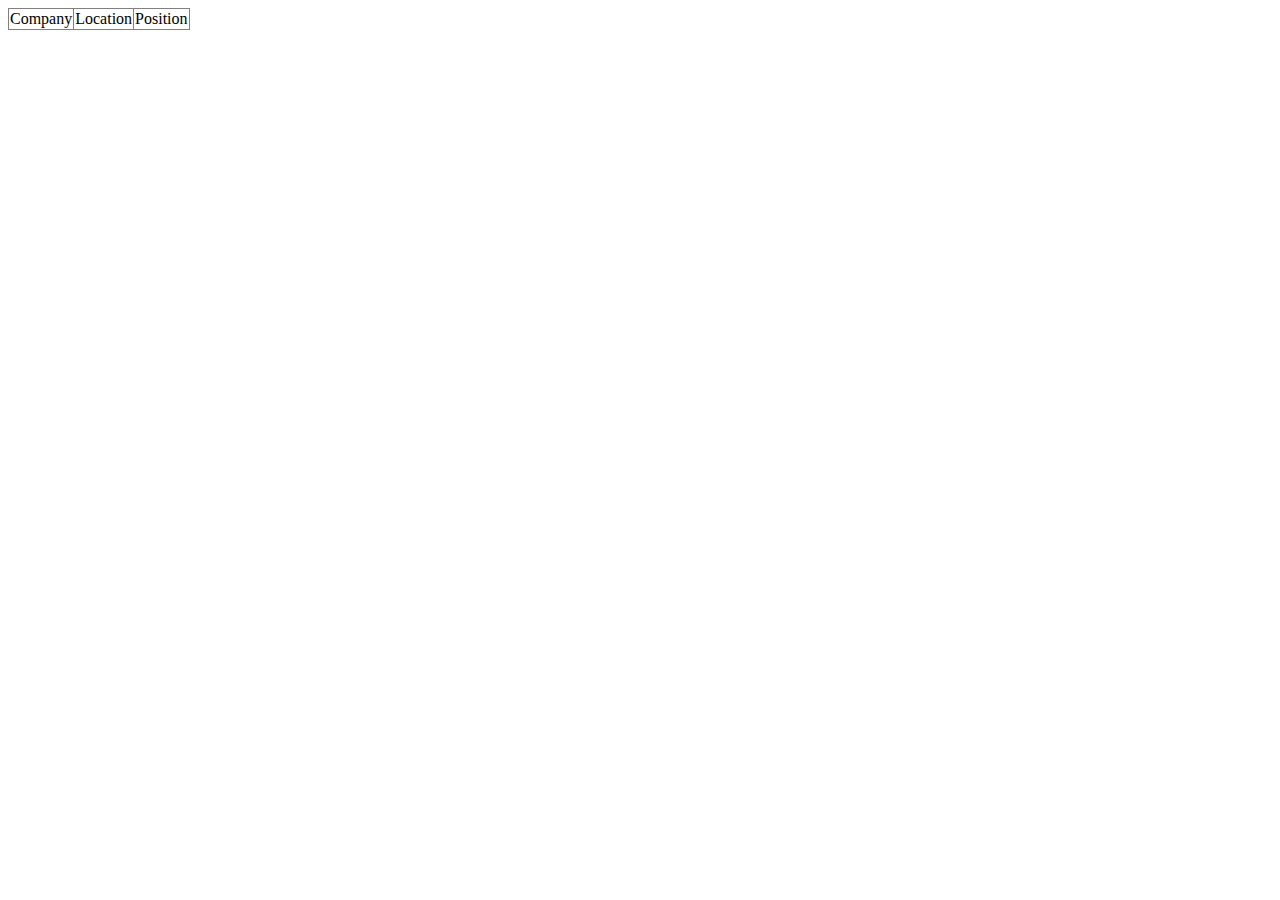
==== jobs/jobs.html @ fbfc33da "add empty table to jobs.html" ====
<!DOCTYPE html>

<html>

<head>
<title>Friends of Ming Chow Jobs Listing</title>
<script>
	function parse() {
		str = '[{"company":"Juniper Networks","created_at":"2013-02-11T20:38:52Z","description":"We are seeking interns to work in our Westford, MA corporate location in the area of network\\r\\nvirtualization and simulation working on various projects in the Junosphere engineering team.\\r\\nJunosphere is a unique cloud-based, virtualization environment where multiple virtual network devices\\r\\ncan be connected and configured to create network topologies. In this role, you will gain valuable\\r\\nhands-on experience in software development, large-scale networking environments, virtualization and\\r\\nsoftware reliability methodologies.","id":2,"location":"Westford, MA","position":"Intern: Software Engineer for Junosphere","posting_url":"","requirements":"- Hands-on experience working with switches, routers and firewalls\\r\\n- Good understanding of TCP/IP fundamentals and commonly used routing protocols (OSPF, BGP) \\u2013 (CS\\r\\n3516 Computer Networks or equivalent is a requirement)\\r\\n- Some experience using GNS3-Dynamips is a plus\\r\\n- LAN and WAN troubleshooting skills\\r\\n- Excellent documentation skills\\r\\n- Strong communication, interpersonal and organizational skills.\\r\\n- Able to work well independently and on a team, self-starter experience a plus as these projects are\\r\\nshort in time and small in scope\\r\\n- Scripting and programming expertise","responsibilities":"-Use the virtual capabilities of Junosphere to build proof-of-concept topology labs to demonstrate\\r\\nperformance and features of diverse network elements and tools inside the Junosphere ecosystem\\r\\n- Operational Test and Documentation of developed topologies\\r\\n- Syntax update of legacy topologies","updated_at":"2013-02-11T20:38:52Z"},{"company":"Juniper Networks","created_at":"2013-02-11T20:46:53Z","description":"We are seeking interns to work in our Westford, MA corporate location in the area of network\\r\\nvirtualization and simulation working on various projects in the Junosphere engineering team.\\r\\nJunosphere is a unique cloud-based, virtualization environment where multiple virtual network devices\\r\\ncan be connected and configured to create network topologies. In this role, you will gain valuable\\r\\nhands-on experience in software development, large-scale networking environments, virtualization and\\r\\nsoftware quality and reliability measurements.","id":3,"location":"Westford, MA","position":"Software Engineering Intern","posting_url":"","requirements":"Minimum 1 year of experience working with switches, routers and firewalls\\r\\n\\u2022 Good scripting and programming expertise in Perl, Java, Javascript, or python\\r\\n\\u2022 Some understanding of TCP/IP fundamentals and commonly used routing protocols (OSPF, BGP).\\r\\n\\u2022 Must have good LAN and WAN troubleshooting skills.\\r\\n\\u2022 Familiarity with Unix and related tools\\r\\n\\u2022 Excellent documentation skills.\\r\\n\\u2022 Strong communication, interpersonal and organizational skills.\\r\\n\\u2022 Able to work well independently and on a team, self-starter experience a plus as these projects are\\r\\nshort in time and small in scope.","responsibilities":"\\u2022 Implementation of various algorithms for mapping real-world networks and traffic patterns to the\\r\\nvirtualized environment.","updated_at":"2013-02-11T20:46:53Z"},{"company":"Apple, Inc.","created_at":"2013-02-11T23:51:19Z","description":"We are looking for CS candidates with a *nix background, familiarity with scripting languages and a strong propensity to learn, along with the standard CS background ( e.g. Data Structures & Algo, etc. ). ","id":4,"location":"Cupertino, CA","position":"Summer Internship","posting_url":"","requirements":"","responsibilities":"","updated_at":"2013-02-11T23:51:19Z"},{"company":"Demiurge Studios","created_at":"2013-02-11T23:53:53Z","description":"Located steps from central sq, we are working on original and contract titles on everything from iOS to the Wii U. ","id":5,"location":"Cambridge, MA","position":"Game Dev Internship","posting_url":"http://demiurgestudios.com/","requirements":"","responsibilities":"","updated_at":"2013-02-11T23:53:53Z"},{"company":"Tufts University","created_at":"2013-02-11T23:55:46Z","description":"The specialist will be responsible for developing automated security prevention, detection, and response capabilities. This potentially includes installing, configuring and optimizing security products such as IDS and SIEM tools. The creation of scripts to help disparate products communicate and correlate data is a large part of the role. Occasional response to security incidents may include obtaining logs, using search tools, documenting and enacting the appropriate response, and notifying impacted user support groups. There may be the opportunity to do forensic investigation in the case of a breach or other event.","id":6,"location":"Somerville, MA","position":"Part-Time Information Security Operations Specialist","posting_url":"https://wikis.uit.tufts.edu/confluence/display/guardit/Now+Hiring+-+Information+Security+Operations+Specialist","requirements":"This is considered an entry-level position. The following qualifications are desired but not mandatory. Experience with any single one of these areas is considered sufficient to apply.\\r\\n\\r\\nProgramming ability with python, ruby, PHP, Java, or .NET.\\r\\nFamiliarity with communication protocols such as ICMP, TCP, UDP, HTTP, SSL/TLS, DHCP, DNS, LDAP, SSH, etc.\\r\\nFamiliarity with Unix/Linux shell commands such as ls, cat, grep, more, less, head, tail, vi, ssh, scp, apt-get / yum, chmod, mv, cp.\\r\\nApplication security background with familiarity with SQL injection, buffer overflows, XSS and CSRF.\\r\\nNetwork security background with experience with Nessus, nmap, dns poisoning, rogue dhcp, and firewall configuration.\\r\\nSystem administration background able to set up and maintain hypervisors, linux, mac, and windows hosts, manage packages, and take snapshots and machine images.\\r\\nSoftware development, quality assurance, or information security coursework.\\r\\nComputer Science major.\\r\\nExperience as a Tufts On Line member or supervisor.","responsibilities":"","updated_at":"2013-02-11T23:55:46Z"},{"company":"Tufts University","created_at":"2013-02-11T23:58:19Z","description":"Enterprise Applications, a directorate within TTS, supports and enhances the efforts of the University in teaching and research. The department is comprised of client facing customer service professionals with experience in application development and support, project management, client/server and mainframe legacy systems management, database administration, systems administration and web development. Members of the Enterprise Applications department work with staff from each of the schools and central departments to define and develop appropriate technology in support of business requirements. ","id":7,"location":"Somerville, MA","position":"Senior Software Developer","posting_url":"https://2xrecruit.kenexa.com/kr/cc/jsp/public/EmailJobDetail.jsf?npi=665B137F6797C0F7213DE82547E92B47&rand=05D80091856AE924023208FC5012F75698DDC497C26E1575969E7A621BEEF933","requirements":"Bachelor\\u2019s degree in Computer Science or related field.\\r\\nFive plus (5+) years\\u2019 experience in developing and modifying Java-centric enterprise systems.\\r\\nGood foundational knowledge of and experience with open source projects, technologies and tools.\\r\\nExperience building loosely-coupled, service-oriented distributed systems in an agile development environment.\\r\\nLanguages/Platforms/Frameworks: Java/J2EE, Struts, MVC, JSP, Servlets, Spring, JPA, Hibernate, JUnit, log4j, SOA.\\r\\nCross-cutting standards: XML/XSL/XSD, X/HTML, web services (SOAP/WSDL, REST).\\r\\nWeb Development: AJAX, JavaScript, HTML, CSS.\\r\\nMiddleware: Apache web server, Tomcat, Jetty.\\r\\nDatabase solutions: Oracle or MySQL.\\r\\nTesting: experience with continuous integration and writing unit tests.\\r\\nIDEs and Development Tools: Eclipse (and a host of plug-ins), DVCS such as GIT and/or Mercurial.\\r\\nUnderstanding of secure design and coding practices.\\r\\nShould use experience and analysis to develop creative and innovative solutions. Research, present and/or make recommendations on technical issues.\\r\\nMust have commercial developer level discipline with respect to design closure, code cleanliness, unit tests, check-in/check-out process, and sensitivity to deployment dependencies with an eye on post deployment support issues.\\r\\nDemonstrated exceptional skills in oral and written communication (both technical and non-technical) and strong organizational and project management skills.\\r\\nGreat attention to detail; ability to summarize fully and concisely; strong interpersonal skills.\\r\\nPossess maturity in judgment, creativity, and ability to get along with widely diverse personalities while being able to maintain a high degree of confidentiality and integrity.\\r\\nMotivated, goal-oriented energetic self-starter comfortable in both an independent and team-oriented environment.\\r\\nInterest and aptitude to quickly learn and apply new technologies.\\r\\nAbility to independently organize and manage time effectively to meet goals of software delivery. Manage multiple tasks; ability to independently meet deadlines and maintain high level of productivity utilizing an iterative approach to development.","responsibilities":"Reporting directly to the Team Lead of Application Support, the Senior Software Developer position requires an experienced, senior-level Java programmer to work on a nationally recognized community source development project, the Kuali Coeus (KC) Research Administration System. In this capacity, the programmer, under minimal supervision, will develop, create, and modify general computer applications software or specialized utility programs according to standards and best practices. This position will also be responsible for analyzing user needs and for designing, developing, customizing, and maintaining Java programs within an application area, working individually or coordinating development across TTS directorates, as part of a team or acting as the technical project manager. In addition, they will be responsible for translating requirements gathered from clients into use case scenarios, functional specifications, and application architecture designs.","updated_at":"2013-02-11T23:58:19Z"},{"company":"Loopit","created_at":"2013-02-11T23:59:44Z","description":"At LoopIt (www.loopit.com), we are building a better way to shop online. Our conversation engine allows users to not just figure out what to buy, but more importantly who to talk to about making that decision and how to compare products. We are early-stage, VC-funded (Avalon Ventures and Redstar Ventures) and we have a growing client list of major retailers.\\r\\n \\r\\nWe are looking for a creative and energetic hacker to help prototype a next-gen e-commerce recommendation engine through a combination of open source and custom software. We are generating over 5M data points a day per retailer and many retailers, and they\\u2019re quite lonely. Come help us make sense of them.\\r\\n \\r\\nWe are based in Kendall Sq., about a 10-minute walk from Kendall. Our team includes the founders of Art Technology Group (NASDAQ:ATG), Endeca and Oxygen Media, as well as top technical talent from MIT Media Lab and TripAdvisor.\\r\\n\\r\\nIf interested, send us your resume at jobs@loopit.com.","id":8,"location":"Cambridge, MA","position":"E-commerce Recommendation Engine Intern","posting_url":"","requirements":"","responsibilities":"","updated_at":"2013-02-11T23:59:44Z"},{"company":"Cigital, Inc","created_at":"2013-02-12T00:01:35Z","description":"Cigital, Inc. is the leading software security and quality consulting firm. Established in 1992, Cigital\\r\\nplans and implements initiatives to help ensure customers have secure, reliable applications. We improve\\r\\nhow they build and deploy software, and we have fun doing it. The daily news gives you a taste of what\\r\\ncompanies face, but if you\\u2019re in our field you get to see how serious these problems really are. Whether\\r\\nthey\\u2019re banks, TV networks, or game designers \\u2013 when businesses get serious about software security,\\r\\nthey call Cigital.","id":9,"location":"Boston, MA","position":"Associate Security Consultant","posting_url":"","requirements":"BS in CS, Engineering or equivalent. MS preferred.\\r\\n\\r\\nExperience with C/C++, .NET, Java, multiple OS and RDBMS\\r\\n\\r\\nExperience with other languages (e.g. JavaScript, Python, Ruby, PHP, Perl, COBOL, SQL, or\\r\\nAssembly) (Desired)\\r\\n\\r\\nExperience conducting secure code review a plus\\r\\n\\r\\nExperience conducting reverse engineering a plus\\r\\n\\r\\nExperience performing web application penetration testing a plus\\r\\n\\r\\nConsulting experience a plus","responsibilities":"As Cigital engages with clients in the application of our software security improvement methodologies,\\r\\nthe Associate Security Consultant joins in the execution and delivery of planned project deliverables\\r\\nand milestones that assist clients in learning, understanding, and applying our secure software\\r\\ndevelopment methodologies. The Consultant typically has task responsibility within one project and\\r\\ndevelops the capability to perform tasks within one or more of our security practices. The Consultant\\r\\ncontinuously learns and expands his/her technical competence. Consultants do some work from our\\r\\nheadquarters, but often go on site to help customers exterminate the bugs and untangle the flaws that\\r\\nmake their systems insecure. Our consultants make themselves and their team indispensable advisors to\\r\\nour customers: they build the relationships that help create and identify follow-on assignments.","updated_at":"2013-02-12T00:01:35Z"},{"company":"Cigital, Inc","created_at":"2013-02-12T00:02:47Z","description":"","id":10,"location":"Boston, MA","position":"Mobile Security Consultant","posting_url":"","requirements":"Solid iOS or Android experience.","responsibilities":"","updated_at":"2013-02-12T00:02:47Z"}]';
    
		parsed=JSON.parse(str);

	    element=document.getElementById(list);
	    table=document.createElement("table");
	    table.rules="all"
	    table.frame="box";
	    r0=table.insertRow(0);
	    c=r0.insertCell(0);
	    c.innerHTML="Company";
		c=r0.insertCell(1);
		c.innerHTML="Location"
		c=r0.insertCell(2);
		c.innerHTML="Position";		
		document.getElementById("list").appendChild(table);
	}
</script>
</head>

<body onload="parse()">
<div id="list"></div>
</body>

</html>
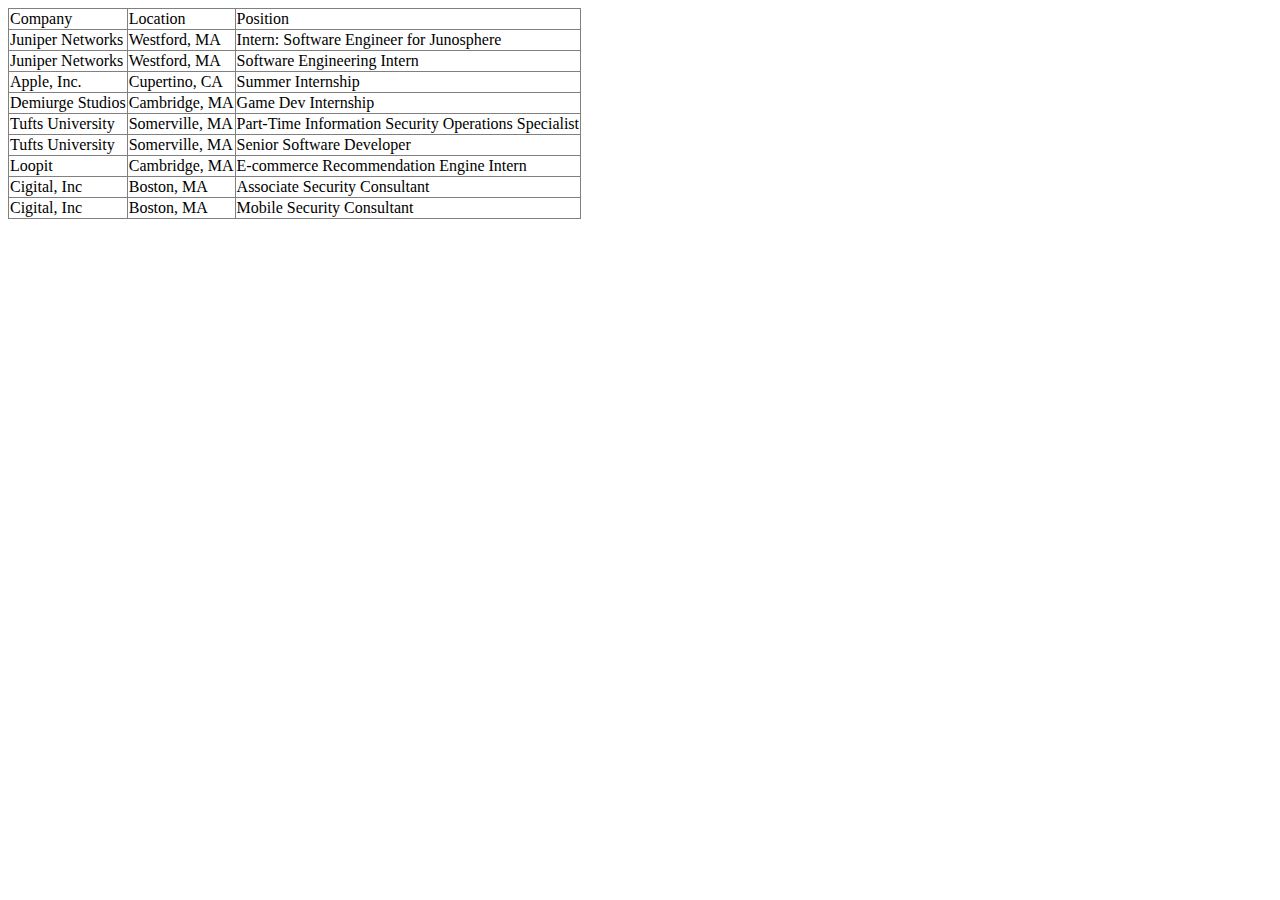
==== commit 4ba8652b: "create table content from parsed data" ====
--- a/jobs/jobs.html
+++ b/jobs/jobs.html
@@ -21,6 +21,15 @@
 		c.innerHTML="Location"
 		c=r0.insertCell(2);
 		c.innerHTML="Position";		
+		for(i=0; i<parsed.length; i++){
+			r=table.insertRow(i+1);
+		    c=r.insertCell(0);
+		    c.innerHTML=parsed[i]["company"];
+		    c=r.insertCell(1);
+		    c.innerHTML=parsed[i]["location"];
+		    c=r.insertCell(2);
+		    c.innerHTML=parsed[i]["position"];
+		}
 		document.getElementById("list").appendChild(table);
 	}
 </script>
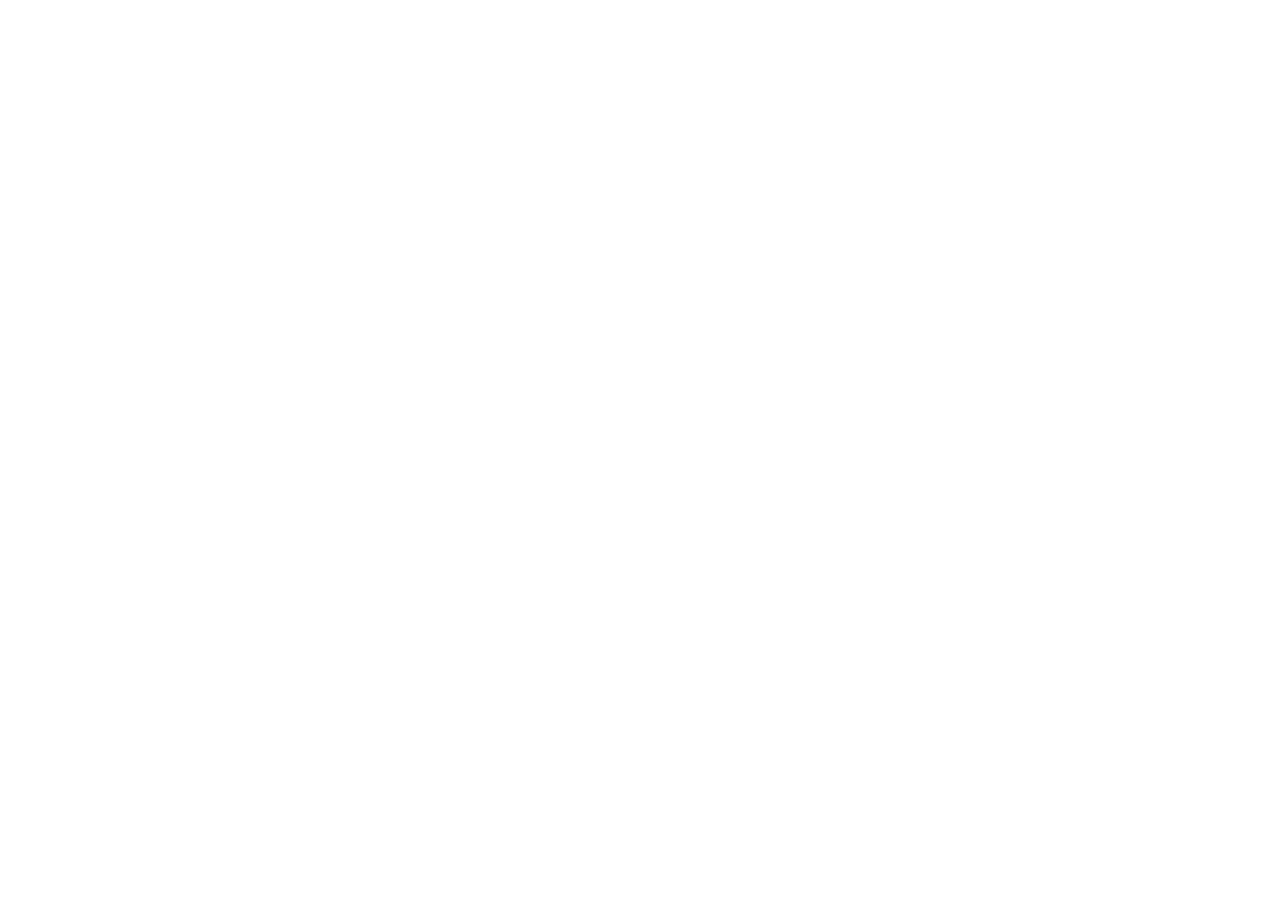
==== commit b83fd773: "updated to use ajax for lab8" ====
--- a/jobs/jobs.html
+++ b/jobs/jobs.html
@@ -5,12 +5,48 @@
 <head>
 <title>Friends of Ming Chow Jobs Listing</title>
 <script>
-	function parse() {
-		str = '[{"company":"Juniper Networks","created_at":"2013-02-11T20:38:52Z","description":"We are seeking interns to work in our Westford, MA corporate location in the area of network\\r\\nvirtualization and simulation working on various projects in the Junosphere engineering team.\\r\\nJunosphere is a unique cloud-based, virtualization environment where multiple virtual network devices\\r\\ncan be connected and configured to create network topologies. In this role, you will gain valuable\\r\\nhands-on experience in software development, large-scale networking environments, virtualization and\\r\\nsoftware reliability methodologies.","id":2,"location":"Westford, MA","position":"Intern: Software Engineer for Junosphere","posting_url":"","requirements":"- Hands-on experience working with switches, routers and firewalls\\r\\n- Good understanding of TCP/IP fundamentals and commonly used routing protocols (OSPF, BGP) \\u2013 (CS\\r\\n3516 Computer Networks or equivalent is a requirement)\\r\\n- Some experience using GNS3-Dynamips is a plus\\r\\n- LAN and WAN troubleshooting skills\\r\\n- Excellent documentation skills\\r\\n- Strong communication, interpersonal and organizational skills.\\r\\n- Able to work well independently and on a team, self-starter experience a plus as these projects are\\r\\nshort in time and small in scope\\r\\n- Scripting and programming expertise","responsibilities":"-Use the virtual capabilities of Junosphere to build proof-of-concept topology labs to demonstrate\\r\\nperformance and features of diverse network elements and tools inside the Junosphere ecosystem\\r\\n- Operational Test and Documentation of developed topologies\\r\\n- Syntax update of legacy topologies","updated_at":"2013-02-11T20:38:52Z"},{"company":"Juniper Networks","created_at":"2013-02-11T20:46:53Z","description":"We are seeking interns to work in our Westford, MA corporate location in the area of network\\r\\nvirtualization and simulation working on various projects in the Junosphere engineering team.\\r\\nJunosphere is a unique cloud-based, virtualization environment where multiple virtual network devices\\r\\ncan be connected and configured to create network topologies. In this role, you will gain valuable\\r\\nhands-on experience in software development, large-scale networking environments, virtualization and\\r\\nsoftware quality and reliability measurements.","id":3,"location":"Westford, MA","position":"Software Engineering Intern","posting_url":"","requirements":"Minimum 1 year of experience working with switches, routers and firewalls\\r\\n\\u2022 Good scripting and programming expertise in Perl, Java, Javascript, or python\\r\\n\\u2022 Some understanding of TCP/IP fundamentals and commonly used routing protocols (OSPF, BGP).\\r\\n\\u2022 Must have good LAN and WAN troubleshooting skills.\\r\\n\\u2022 Familiarity with Unix and related tools\\r\\n\\u2022 Excellent documentation skills.\\r\\n\\u2022 Strong communication, interpersonal and organizational skills.\\r\\n\\u2022 Able to work well independently and on a team, self-starter experience a plus as these projects are\\r\\nshort in time and small in scope.","responsibilities":"\\u2022 Implementation of various algorithms for mapping real-world networks and traffic patterns to the\\r\\nvirtualized environment.","updated_at":"2013-02-11T20:46:53Z"},{"company":"Apple, Inc.","created_at":"2013-02-11T23:51:19Z","description":"We are looking for CS candidates with a *nix background, familiarity with scripting languages and a strong propensity to learn, along with the standard CS background ( e.g. Data Structures & Algo, etc. ). ","id":4,"location":"Cupertino, CA","position":"Summer Internship","posting_url":"","requirements":"","responsibilities":"","updated_at":"2013-02-11T23:51:19Z"},{"company":"Demiurge Studios","created_at":"2013-02-11T23:53:53Z","description":"Located steps from central sq, we are working on original and contract titles on everything from iOS to the Wii U. ","id":5,"location":"Cambridge, MA","position":"Game Dev Internship","posting_url":"http://demiurgestudios.com/","requirements":"","responsibilities":"","updated_at":"2013-02-11T23:53:53Z"},{"company":"Tufts University","created_at":"2013-02-11T23:55:46Z","description":"The specialist will be responsible for developing automated security prevention, detection, and response capabilities. This potentially includes installing, configuring and optimizing security products such as IDS and SIEM tools. The creation of scripts to help disparate products communicate and correlate data is a large part of the role. Occasional response to security incidents may include obtaining logs, using search tools, documenting and enacting the appropriate response, and notifying impacted user support groups. There may be the opportunity to do forensic investigation in the case of a breach or other event.","id":6,"location":"Somerville, MA","position":"Part-Time Information Security Operations Specialist","posting_url":"https://wikis.uit.tufts.edu/confluence/display/guardit/Now+Hiring+-+Information+Security+Operations+Specialist","requirements":"This is considered an entry-level position. The following qualifications are desired but not mandatory. Experience with any single one of these areas is considered sufficient to apply.\\r\\n\\r\\nProgramming ability with python, ruby, PHP, Java, or .NET.\\r\\nFamiliarity with communication protocols such as ICMP, TCP, UDP, HTTP, SSL/TLS, DHCP, DNS, LDAP, SSH, etc.\\r\\nFamiliarity with Unix/Linux shell commands such as ls, cat, grep, more, less, head, tail, vi, ssh, scp, apt-get / yum, chmod, mv, cp.\\r\\nApplication security background with familiarity with SQL injection, buffer overflows, XSS and CSRF.\\r\\nNetwork security background with experience with Nessus, nmap, dns poisoning, rogue dhcp, and firewall configuration.\\r\\nSystem administration background able to set up and maintain hypervisors, linux, mac, and windows hosts, manage packages, and take snapshots and machine images.\\r\\nSoftware development, quality assurance, or information security coursework.\\r\\nComputer Science major.\\r\\nExperience as a Tufts On Line member or supervisor.","responsibilities":"","updated_at":"2013-02-11T23:55:46Z"},{"company":"Tufts University","created_at":"2013-02-11T23:58:19Z","description":"Enterprise Applications, a directorate within TTS, supports and enhances the efforts of the University in teaching and research. The department is comprised of client facing customer service professionals with experience in application development and support, project management, client/server and mainframe legacy systems management, database administration, systems administration and web development. Members of the Enterprise Applications department work with staff from each of the schools and central departments to define and develop appropriate technology in support of business requirements. ","id":7,"location":"Somerville, MA","position":"Senior Software Developer","posting_url":"https://2xrecruit.kenexa.com/kr/cc/jsp/public/EmailJobDetail.jsf?npi=665B137F6797C0F7213DE82547E92B47&rand=05D80091856AE924023208FC5012F75698DDC497C26E1575969E7A621BEEF933","requirements":"Bachelor\\u2019s degree in Computer Science or related field.\\r\\nFive plus (5+) years\\u2019 experience in developing and modifying Java-centric enterprise systems.\\r\\nGood foundational knowledge of and experience with open source projects, technologies and tools.\\r\\nExperience building loosely-coupled, service-oriented distributed systems in an agile development environment.\\r\\nLanguages/Platforms/Frameworks: Java/J2EE, Struts, MVC, JSP, Servlets, Spring, JPA, Hibernate, JUnit, log4j, SOA.\\r\\nCross-cutting standards: XML/XSL/XSD, X/HTML, web services (SOAP/WSDL, REST).\\r\\nWeb Development: AJAX, JavaScript, HTML, CSS.\\r\\nMiddleware: Apache web server, Tomcat, Jetty.\\r\\nDatabase solutions: Oracle or MySQL.\\r\\nTesting: experience with continuous integration and writing unit tests.\\r\\nIDEs and Development Tools: Eclipse (and a host of plug-ins), DVCS such as GIT and/or Mercurial.\\r\\nUnderstanding of secure design and coding practices.\\r\\nShould use experience and analysis to develop creative and innovative solutions. Research, present and/or make recommendations on technical issues.\\r\\nMust have commercial developer level discipline with respect to design closure, code cleanliness, unit tests, check-in/check-out process, and sensitivity to deployment dependencies with an eye on post deployment support issues.\\r\\nDemonstrated exceptional skills in oral and written communication (both technical and non-technical) and strong organizational and project management skills.\\r\\nGreat attention to detail; ability to summarize fully and concisely; strong interpersonal skills.\\r\\nPossess maturity in judgment, creativity, and ability to get along with widely diverse personalities while being able to maintain a high degree of confidentiality and integrity.\\r\\nMotivated, goal-oriented energetic self-starter comfortable in both an independent and team-oriented environment.\\r\\nInterest and aptitude to quickly learn and apply new technologies.\\r\\nAbility to independently organize and manage time effectively to meet goals of software delivery. Manage multiple tasks; ability to independently meet deadlines and maintain high level of productivity utilizing an iterative approach to development.","responsibilities":"Reporting directly to the Team Lead of Application Support, the Senior Software Developer position requires an experienced, senior-level Java programmer to work on a nationally recognized community source development project, the Kuali Coeus (KC) Research Administration System. In this capacity, the programmer, under minimal supervision, will develop, create, and modify general computer applications software or specialized utility programs according to standards and best practices. This position will also be responsible for analyzing user needs and for designing, developing, customizing, and maintaining Java programs within an application area, working individually or coordinating development across TTS directorates, as part of a team or acting as the technical project manager. In addition, they will be responsible for translating requirements gathered from clients into use case scenarios, functional specifications, and application architecture designs.","updated_at":"2013-02-11T23:58:19Z"},{"company":"Loopit","created_at":"2013-02-11T23:59:44Z","description":"At LoopIt (www.loopit.com), we are building a better way to shop online. Our conversation engine allows users to not just figure out what to buy, but more importantly who to talk to about making that decision and how to compare products. We are early-stage, VC-funded (Avalon Ventures and Redstar Ventures) and we have a growing client list of major retailers.\\r\\n \\r\\nWe are looking for a creative and energetic hacker to help prototype a next-gen e-commerce recommendation engine through a combination of open source and custom software. We are generating over 5M data points a day per retailer and many retailers, and they\\u2019re quite lonely. Come help us make sense of them.\\r\\n \\r\\nWe are based in Kendall Sq., about a 10-minute walk from Kendall. Our team includes the founders of Art Technology Group (NASDAQ:ATG), Endeca and Oxygen Media, as well as top technical talent from MIT Media Lab and TripAdvisor.\\r\\n\\r\\nIf interested, send us your resume at jobs@loopit.com.","id":8,"location":"Cambridge, MA","position":"E-commerce Recommendation Engine Intern","posting_url":"","requirements":"","responsibilities":"","updated_at":"2013-02-11T23:59:44Z"},{"company":"Cigital, Inc","created_at":"2013-02-12T00:01:35Z","description":"Cigital, Inc. is the leading software security and quality consulting firm. Established in 1992, Cigital\\r\\nplans and implements initiatives to help ensure customers have secure, reliable applications. We improve\\r\\nhow they build and deploy software, and we have fun doing it. The daily news gives you a taste of what\\r\\ncompanies face, but if you\\u2019re in our field you get to see how serious these problems really are. Whether\\r\\nthey\\u2019re banks, TV networks, or game designers \\u2013 when businesses get serious about software security,\\r\\nthey call Cigital.","id":9,"location":"Boston, MA","position":"Associate Security Consultant","posting_url":"","requirements":"BS in CS, Engineering or equivalent. MS preferred.\\r\\n\\r\\nExperience with C/C++, .NET, Java, multiple OS and RDBMS\\r\\n\\r\\nExperience with other languages (e.g. JavaScript, Python, Ruby, PHP, Perl, COBOL, SQL, or\\r\\nAssembly) (Desired)\\r\\n\\r\\nExperience conducting secure code review a plus\\r\\n\\r\\nExperience conducting reverse engineering a plus\\r\\n\\r\\nExperience performing web application penetration testing a plus\\r\\n\\r\\nConsulting experience a plus","responsibilities":"As Cigital engages with clients in the application of our software security improvement methodologies,\\r\\nthe Associate Security Consultant joins in the execution and delivery of planned project deliverables\\r\\nand milestones that assist clients in learning, understanding, and applying our secure software\\r\\ndevelopment methodologies. The Consultant typically has task responsibility within one project and\\r\\ndevelops the capability to perform tasks within one or more of our security practices. The Consultant\\r\\ncontinuously learns and expands his/her technical competence. Consultants do some work from our\\r\\nheadquarters, but often go on site to help customers exterminate the bugs and untangle the flaws that\\r\\nmake their systems insecure. Our consultants make themselves and their team indispensable advisors to\\r\\nour customers: they build the relationships that help create and identify follow-on assignments.","updated_at":"2013-02-12T00:01:35Z"},{"company":"Cigital, Inc","created_at":"2013-02-12T00:02:47Z","description":"","id":10,"location":"Boston, MA","position":"Mobile Security Consultant","posting_url":"","requirements":"Solid iOS or Android experience.","responsibilities":"","updated_at":"2013-02-12T00:02:47Z"}]';
-    
+	
+    var request;
+	function load_data() {
+		 try {
+			request = new XMLHttpRequest();
+		 }
+		 catch (ms1) { 
+		 	try {
+		 		request = new ActiveXObject("Msxml2.XMLHTTP");
+		 	}
+		 	catch (ms2) {
+		 		try {
+		 			request = new ActiveXObject("Microsoft.XMLHTTP");
+		 		}
+		 		catch (ex) {
+		 			request = null;
+		 		}
+		 	}
+		 }
+	  
+		 if (request == null) {
+			 alert("Error creating request object --Ajax not supported?");
+	   	 }else{
+		     request.open("GET","http://messagehub.herokuapp.com/lab8.json",true);    
+		     request.send(null);
+		     request.onreadystatechange=callback;
+	     }
+	}
+	
+	function callback(){
+		if(request.readyState==4&&request.status==200){
+			makeTable(request.responseText);
+		}
+		if(request.status==0||request.status==404){	
+			request.abort();
+			load_data();
+		}
+	}
+	
+	function makeTable(str){
 		parsed=JSON.parse(str);
 
-	    element=document.getElementById(list);
 	    table=document.createElement("table");
 	    table.rules="all"
 	    table.frame="box";
@@ -35,7 +71,7 @@
 </script>
 </head>
 
-<body onload="parse()">
+<body onload="load_data()">
 <div id="list"></div>
 </body>
 
